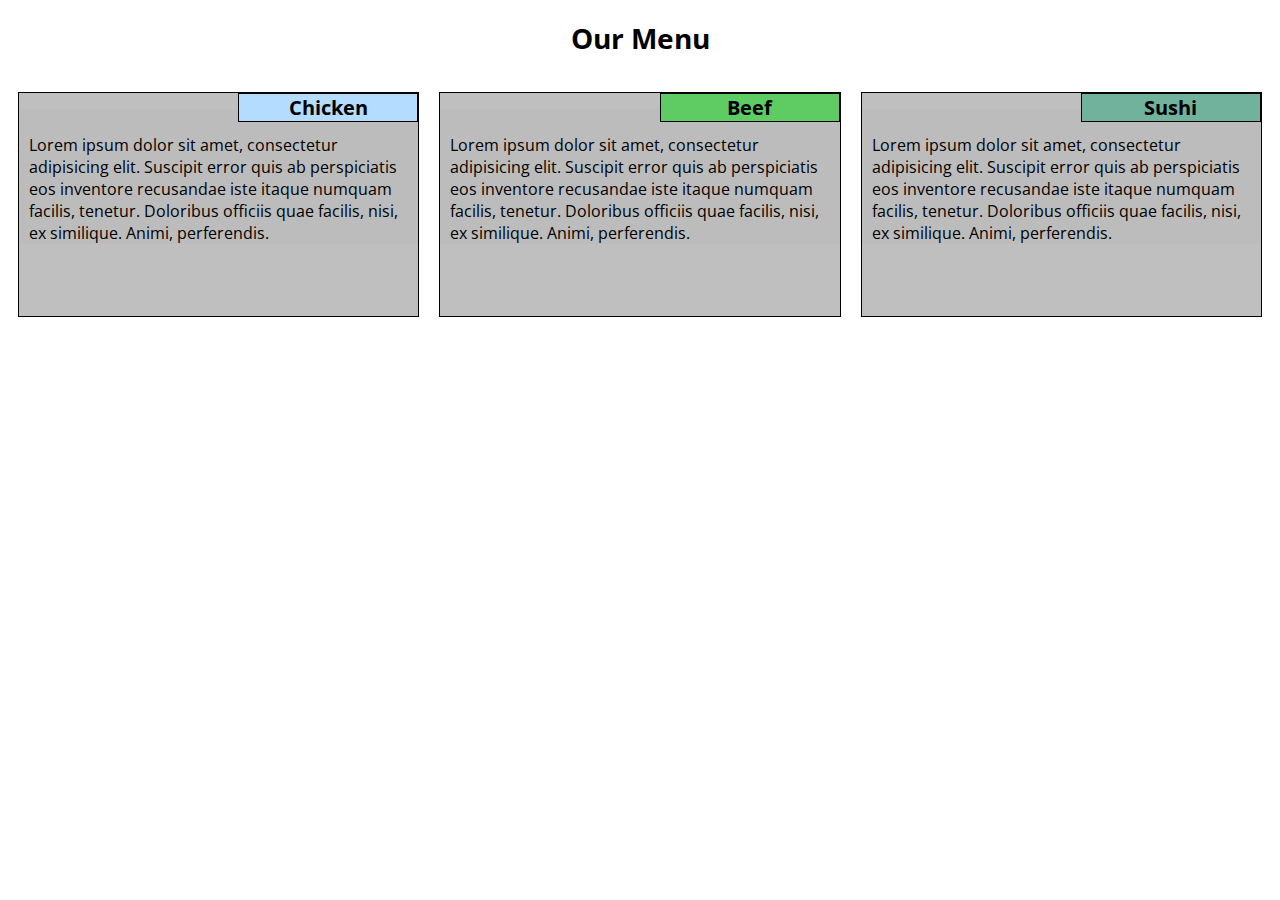
==== module2-solution/index.html @ a3935dca "Module 2 Assignment" ====
<!DOCTYPE html>
<html>
  <head>
    <meta charset="utf-8" />
    <meta name="viewport" content="width=device-width, initial-scale=1" />
    <title>Assignment Solution for Module 2</title>
    <link rel="stylesheet" href="css/style.css" />
    <link rel="preconnect" href="https://fonts.gstatic.com" />
    <link
      href="https://fonts.googleapis.com/css2?family=Open+Sans&display=swap"
      rel="stylesheet"
    />
  </head>
  <body>
    <heading>
      <h1>Our Menu</h1>
    </heading>
    <div class="row">
      <div class="col-lg-4 col-md-6 col-mb-12">
        <div id="box">
          <header class="title1">
            <h2>Chicken</h2>
          </header>
          <div id="content">
            <p>
              Lorem ipsum dolor sit amet, consectetur adipisicing elit. Suscipit
              error quis ab perspiciatis eos inventore recusandae iste itaque
              numquam facilis, tenetur. Doloribus officiis quae facilis, nisi,
              ex similique. Animi, perferendis.
            </p>
          </div>
        </div>
      </div>
      <div class="col-lg-4 col-md-6 col-mb-12">
        <div id="box">
          <header class="title2">
            <h2>Beef</h2>
          </header>
          <div id="content">
            <p>
              Lorem ipsum dolor sit amet, consectetur adipisicing elit. Suscipit
              error quis ab perspiciatis eos inventore recusandae iste itaque
              numquam facilis, tenetur. Doloribus officiis quae facilis, nisi,
              ex similique. Animi, perferendis.
            </p>
          </div>
        </div>
      </div>
      <div class="col-lg-4 col-md-12 col-mb-12">
        <div id="box">
          <header class="title3">
            <h2>Sushi</h2>
          </header>
          <div id="content">
            <p>
              Lorem ipsum dolor sit amet, consectetur adipisicing elit. Suscipit
              error quis ab perspiciatis eos inventore recusandae iste itaque
              numquam facilis, tenetur. Doloribus officiis quae facilis, nisi,
              ex similique. Animi, perferendis.
            </p>
          </div>
        </div>
      </div>
    </div>
  </body>
</html>
---- module2-solution/css/style.css ----
/********** Base styles **********/
* {
  box-sizing: border-box;
}
h1 {
  margin-bottom: 25px;
  font-family: Helvetica;
  text-align: center;
  font-size: 175%;
  font-family: 'Open Sans', sans-serif;
}
h2 {
  margin-top: 0px;
  margin-bottom: 0px;
  border: 1px solid black;
  text-align: center;
  font-size: 125%;
  font-family: 'Open Sans', sans-serif;
}
p {
  background-color: #bbbbbbf1;
  width: 95%;
  margin-right: auto;
  margin-left: auto;
  padding-top: 25px;
  font-family: 'Open Sans', sans-serif;
  color: black;
}
#box {
  background-color: #bbbbbbf1;
  padding: 0px;
  border: 1px solid black;
  width: 100%;
  height: 25vh;
  overflow: hidden;
}
#content {
  background-color: #bbbbbbf1;
}

/* Simple Responsive Framework. */
#row {
  width: 100%;
}
.title1 {
  position: relative;
  background-color: #b3dcff;
  top: 0px;
  right: 0px;
  float: right;
  width: 180px;
}
.title2 {
    position: relative;
    background-color: #5ecc62;
    top: 0px;
    right: 0px;
    float: right;
    width: 180px;
  }
  .title3 {
    position: relative;
    background-color: #70b29c;
    top: 0px;
    right: 0px;
    float: right;
    width: 180px;
  }
      /********** Desktop View only **********/
      @media (min-width: 992px) {
        .col-lg-1, .col-lg-2, .col-lg-3, .col-lg-4, .col-lg-5, .col-lg-6, .col-lg-7, .col-lg-8, .col-lg-9, .col-lg-10, .col-lg-11, .col-lg-12 {
            float: left;
            border: 10px solid white;
        }
        .col-lg-1 {
            width: 8.33%;
        }
        .col-lg-2 {
            width: 16.66%;
        }
        .col-lg-3 {
            width: 25%;
        }
        .col-lg-4 {
            width: 33.33%;
        }
        .col-lg-5 {
            width: 41.66%;
        }
        .col-lg-6 {
            width: 50%;
        }
        .col-lg-7 {
            width: 58.33%;
        }
        .col-lg-8 {
            width: 66.66%;
        }
        .col-lg-9 {
            width: 74.99%;
        }
        .col-lg-10 {
            width: 83.33%;
        }
        .col-lg-11 {
            width: 91.66%;
        }
        .col-lg-12 {
            width: 100%;
        }
        }
  
        /********** Tablet View only **********/
        @media (min-width: 768px) and (max-width: 991px) {
        .col-md-1, .col-md-2, .col-md-3, .col-md-4, .col-md-5, .col-md-6, .col-md-7, .col-md-8, .col-md-9, .col-md-10, .col-md-11, .col-md-12 {
            float: left;
            border: 10px solid white;
        }
        .col-md-1 {
            width: 8.33%;
        }
        .col-md-2 {
            width: 16.66%;
        }
        .col-md-3 {
            width: 25%;
        }
        .col-md-4 {
            width: 33.33%;
        }
        .col-md-5 {
            width: 41.66%;
        }
        .col-md-6 {
            width: 50%;
        }
        .col-md-7 {
            width: 58.33%;
        }
        .col-md-8 {
            width: 66.66%;
        }
        .col-md-9 {
            width: 74.99%;
        }
        .col-md-10 {
            width: 83.33%;
        }
        .col-md-11 {
            width: 91.66%;
        }
        .col-md-12 {
            width: 100%;
        }
        }
  
        /********** Mobile View only **********/
        @media (max-width: 767px) {
        .col-mb-1, .col-mb-2, .col-mb-3, .col-mb-4, .col-mb-5, .col-mb-6, .col-mb-7, .col-mb-8, .col-mb-9, .col-mb-10, .col-mb-11, .col-mb-12 {
            float: left;
            border: 10px solid white;
        }
        .col-mb-1 {
            width: 8.33%;
        }
        .col-mb-2 {
            width: 16.66%;
        }
        .col-mb-3 {
            width: 25%;
        }
        .col-mb-4 {
            width: 33.33%;
        }
        .col-mb-5 {
            width: 41.66%;
        }
        .col-mb-6 {
            width: 50%;
        }
        .col-mb-7 {
            width: 58.33%;
        }
        .col-mb-8 {
            width: 66.66%;
        }
        .col-mb-9 {
            width: 74.99%;
        }
        .col-mb-10 {
            width: 83.33%;
        }
        .col-mb-11 {
            width: 91.66%;
        }
        .col-mb-12 {
            width: 100%;
        }
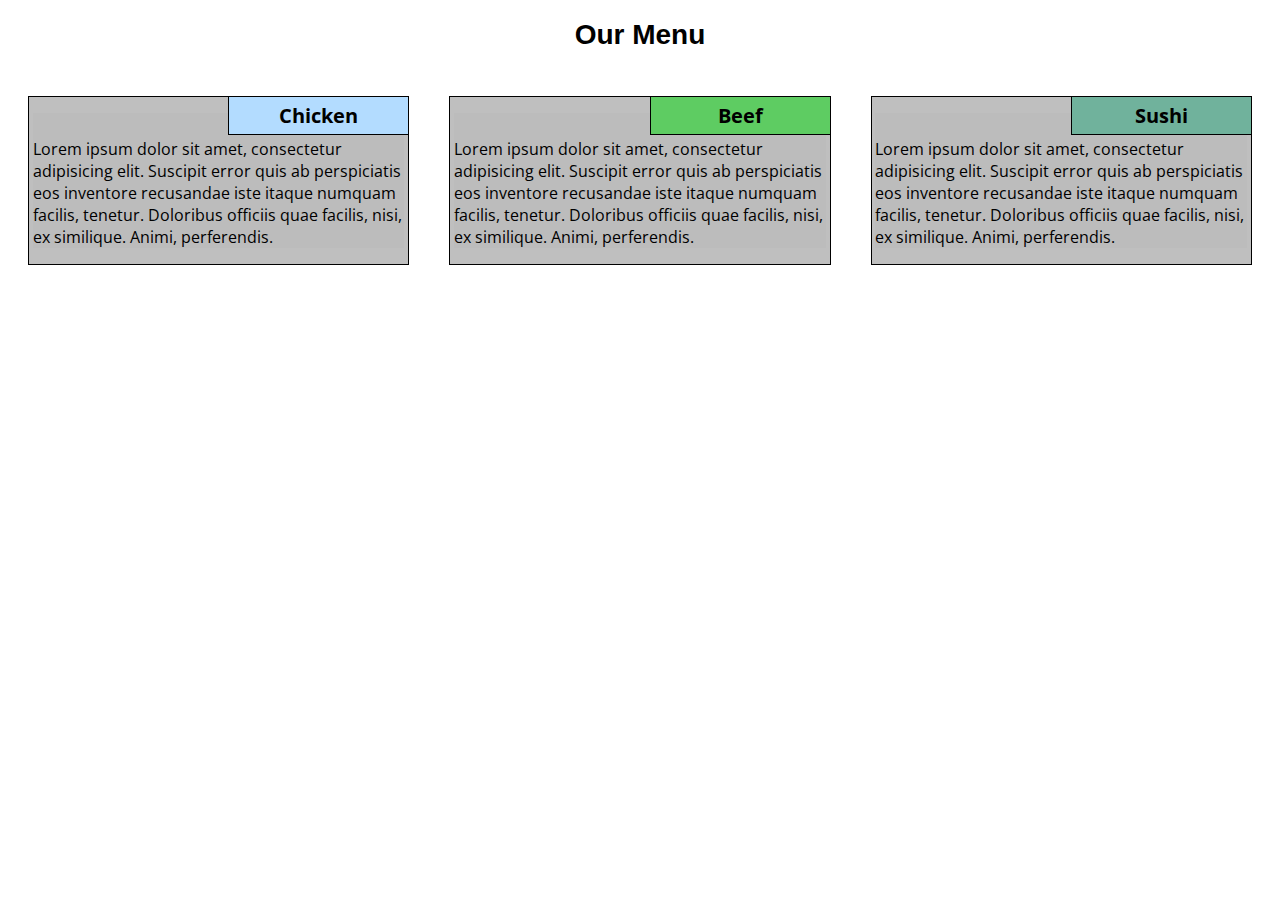
==== commit ff1f4557: "cleaned up completed module 2" ====
--- a/module2-solution/index.html
+++ b/module2-solution/index.html
@@ -17,49 +17,37 @@
     </heading>
     <div class="row">
       <div class="col-lg-4 col-md-6 col-mb-12">
-        <div id="box">
-          <header class="title1">
-            <h2>Chicken</h2>
-          </header>
-          <div id="content">
-            <p>
-              Lorem ipsum dolor sit amet, consectetur adipisicing elit. Suscipit
-              error quis ab perspiciatis eos inventore recusandae iste itaque
-              numquam facilis, tenetur. Doloribus officiis quae facilis, nisi,
-              ex similique. Animi, perferendis.
-            </p>
-          </div>
-        </div>
+        <section class="chicken">
+          <h2>Chicken</h2>
+          <p>
+            Lorem ipsum dolor sit amet, consectetur adipisicing elit. Suscipit
+            error quis ab perspiciatis eos inventore recusandae iste itaque
+            numquam facilis, tenetur. Doloribus officiis quae facilis, nisi, ex
+            similique. Animi, perferendis.
+          </p>
+        </section>
       </div>
       <div class="col-lg-4 col-md-6 col-mb-12">
-        <div id="box">
-          <header class="title2">
-            <h2>Beef</h2>
-          </header>
-          <div id="content">
-            <p>
-              Lorem ipsum dolor sit amet, consectetur adipisicing elit. Suscipit
-              error quis ab perspiciatis eos inventore recusandae iste itaque
-              numquam facilis, tenetur. Doloribus officiis quae facilis, nisi,
-              ex similique. Animi, perferendis.
-            </p>
-          </div>
-        </div>
+        <section class="beef">
+          <h2>Beef</h2>
+          <p>
+            Lorem ipsum dolor sit amet, consectetur adipisicing elit. Suscipit
+            error quis ab perspiciatis eos inventore recusandae iste itaque
+            numquam facilis, tenetur. Doloribus officiis quae facilis, nisi, ex
+            similique. Animi, perferendis.
+          </p>
+        </section>
       </div>
       <div class="col-lg-4 col-md-12 col-mb-12">
-        <div id="box">
-          <header class="title3">
-            <h2>Sushi</h2>
-          </header>
-          <div id="content">
-            <p>
-              Lorem ipsum dolor sit amet, consectetur adipisicing elit. Suscipit
-              error quis ab perspiciatis eos inventore recusandae iste itaque
-              numquam facilis, tenetur. Doloribus officiis quae facilis, nisi,
-              ex similique. Animi, perferendis.
-            </p>
-          </div>
-        </div>
+        <section class="sushi">
+          <h2>Sushi</h2>
+          <p>
+            Lorem ipsum dolor sit amet, consectetur adipisicing elit. Suscipit
+            error quis ab perspiciatis eos inventore recusandae iste itaque
+            numquam facilis, tenetur. Doloribus officiis quae facilis, nisi, ex
+            similique. Animi, perferendis.
+          </p>
+        </section>
       </div>
     </div>
   </body>
--- a/module2-solution/css/style.css
+++ b/module2-solution/css/style.css
@@ -1,198 +1,215 @@
 /********** Base styles **********/
 * {
   box-sizing: border-box;
+  font-family: "Open Sans", sans-serif;
 }
 h1 {
   margin-bottom: 25px;
   font-family: Helvetica;
   text-align: center;
   font-size: 175%;
-  font-family: 'Open Sans', sans-serif;
-}
-h2 {
-  margin-top: 0px;
-  margin-bottom: 0px;
-  border: 1px solid black;
-  text-align: center;
-  font-size: 125%;
-  font-family: 'Open Sans', sans-serif;
 }
 p {
   background-color: #bbbbbbf1;
-  width: 95%;
+  width: 98%;
   margin-right: auto;
   margin-left: auto;
   padding-top: 25px;
-  font-family: 'Open Sans', sans-serif;
   color: black;
 }
-#box {
-  background-color: #bbbbbbf1;
-  padding: 0px;
-  border: 1px solid black;
-  width: 100%;
-  height: 25vh;
-  overflow: hidden;
-}
-#content {
+.content {
   background-color: #bbbbbbf1;
 }
 
 /* Simple Responsive Framework. */
-#row {
+.row {
   width: 100%;
 }
-.title1 {
-  position: relative;
+section {
+  border: 1px solid black;
+  background-color: #bbbbbbf1;
+  margin: 10px;
+}
+section > h2 {
+  float: right;
+  border-bottom: 1px solid black;
+  border-left: 1px solid black;
+  margin: 0px;
+  width: 180px;
+  font-size: 125%;
+  text-align: center;
+  padding: 5px;
+}
+section.chicken > h2 {
   background-color: #b3dcff;
-  top: 0px;
-  right: 0px;
-  float: right;
-  width: 180px;
-}
-.title2 {
-    position: relative;
-    background-color: #5ecc62;
-    top: 0px;
-    right: 0px;
-    float: right;
-    width: 180px;
-  }
-  .title3 {
-    position: relative;
-    background-color: #70b29c;
-    top: 0px;
-    right: 0px;
-    float: right;
-    width: 180px;
-  }
-      /********** Desktop View only **********/
-      @media (min-width: 992px) {
-        .col-lg-1, .col-lg-2, .col-lg-3, .col-lg-4, .col-lg-5, .col-lg-6, .col-lg-7, .col-lg-8, .col-lg-9, .col-lg-10, .col-lg-11, .col-lg-12 {
-            float: left;
-            border: 10px solid white;
-        }
-        .col-lg-1 {
-            width: 8.33%;
-        }
-        .col-lg-2 {
-            width: 16.66%;
-        }
-        .col-lg-3 {
-            width: 25%;
-        }
-        .col-lg-4 {
-            width: 33.33%;
-        }
-        .col-lg-5 {
-            width: 41.66%;
-        }
-        .col-lg-6 {
-            width: 50%;
-        }
-        .col-lg-7 {
-            width: 58.33%;
-        }
-        .col-lg-8 {
-            width: 66.66%;
-        }
-        .col-lg-9 {
-            width: 74.99%;
-        }
-        .col-lg-10 {
-            width: 83.33%;
-        }
-        .col-lg-11 {
-            width: 91.66%;
-        }
-        .col-lg-12 {
-            width: 100%;
-        }
-        }
-  
-        /********** Tablet View only **********/
-        @media (min-width: 768px) and (max-width: 991px) {
-        .col-md-1, .col-md-2, .col-md-3, .col-md-4, .col-md-5, .col-md-6, .col-md-7, .col-md-8, .col-md-9, .col-md-10, .col-md-11, .col-md-12 {
-            float: left;
-            border: 10px solid white;
-        }
-        .col-md-1 {
-            width: 8.33%;
-        }
-        .col-md-2 {
-            width: 16.66%;
-        }
-        .col-md-3 {
-            width: 25%;
-        }
-        .col-md-4 {
-            width: 33.33%;
-        }
-        .col-md-5 {
-            width: 41.66%;
-        }
-        .col-md-6 {
-            width: 50%;
-        }
-        .col-md-7 {
-            width: 58.33%;
-        }
-        .col-md-8 {
-            width: 66.66%;
-        }
-        .col-md-9 {
-            width: 74.99%;
-        }
-        .col-md-10 {
-            width: 83.33%;
-        }
-        .col-md-11 {
-            width: 91.66%;
-        }
-        .col-md-12 {
-            width: 100%;
-        }
-        }
-  
-        /********** Mobile View only **********/
-        @media (max-width: 767px) {
-        .col-mb-1, .col-mb-2, .col-mb-3, .col-mb-4, .col-mb-5, .col-mb-6, .col-mb-7, .col-mb-8, .col-mb-9, .col-mb-10, .col-mb-11, .col-mb-12 {
-            float: left;
-            border: 10px solid white;
-        }
-        .col-mb-1 {
-            width: 8.33%;
-        }
-        .col-mb-2 {
-            width: 16.66%;
-        }
-        .col-mb-3 {
-            width: 25%;
-        }
-        .col-mb-4 {
-            width: 33.33%;
-        }
-        .col-mb-5 {
-            width: 41.66%;
-        }
-        .col-mb-6 {
-            width: 50%;
-        }
-        .col-mb-7 {
-            width: 58.33%;
-        }
-        .col-mb-8 {
-            width: 66.66%;
-        }
-        .col-mb-9 {
-            width: 74.99%;
-        }
-        .col-mb-10 {
-            width: 83.33%;
-        }
-        .col-mb-11 {
-            width: 91.66%;
-        }
-        .col-mb-12 {
-            width: 100%;
-        }+}
+section.beef > h2 {
+  background-color: #5ecc62;
+}
+section.sushi > h2 {
+  background-color: #70b29c;
+}
+/********** Desktop View only **********/
+@media (min-width: 992px) {
+  .col-lg-1,
+  .col-lg-2,
+  .col-lg-3,
+  .col-lg-4,
+  .col-lg-5,
+  .col-lg-6,
+  .col-lg-7,
+  .col-lg-8,
+  .col-lg-9,
+  .col-lg-10,
+  .col-lg-11,
+  .col-lg-12 {
+    float: left;
+    border: 10px solid white;
+  }
+  .col-lg-1 {
+    width: 8.33%;
+  }
+  .col-lg-2 {
+    width: 16.66%;
+  }
+  .col-lg-3 {
+    width: 25%;
+  }
+  .col-lg-4 {
+    width: 33.33%;
+  }
+  .col-lg-5 {
+    width: 41.66%;
+  }
+  .col-lg-6 {
+    width: 50%;
+  }
+  .col-lg-7 {
+    width: 58.33%;
+  }
+  .col-lg-8 {
+    width: 66.66%;
+  }
+  .col-lg-9 {
+    width: 74.99%;
+  }
+  .col-lg-10 {
+    width: 83.33%;
+  }
+  .col-lg-11 {
+    width: 91.66%;
+  }
+  .col-lg-12 {
+    width: 100%;
+  }
+}
+
+/********** Tablet View only **********/
+@media (min-width: 768px) and (max-width: 991px) {
+  .col-md-1,
+  .col-md-2,
+  .col-md-3,
+  .col-md-4,
+  .col-md-5,
+  .col-md-6,
+  .col-md-7,
+  .col-md-8,
+  .col-md-9,
+  .col-md-10,
+  .col-md-11,
+  .col-md-12 {
+    float: left;
+    border: 10px solid white;
+  }
+  .col-md-1 {
+    width: 8.33%;
+  }
+  .col-md-2 {
+    width: 16.66%;
+  }
+  .col-md-3 {
+    width: 25%;
+  }
+  .col-md-4 {
+    width: 33.33%;
+  }
+  .col-md-5 {
+    width: 41.66%;
+  }
+  .col-md-6 {
+    width: 50%;
+  }
+  .col-md-7 {
+    width: 58.33%;
+  }
+  .col-md-8 {
+    width: 66.66%;
+  }
+  .col-md-9 {
+    width: 74.99%;
+  }
+  .col-md-10 {
+    width: 83.33%;
+  }
+  .col-md-11 {
+    width: 91.66%;
+  }
+  .col-md-12 {
+    width: 100%;
+  }
+}
+
+/********** Mobile View only **********/
+@media (max-width: 767px) {
+  .col-mb-1,
+  .col-mb-2,
+  .col-mb-3,
+  .col-mb-4,
+  .col-mb-5,
+  .col-mb-6,
+  .col-mb-7,
+  .col-mb-8,
+  .col-mb-9,
+  .col-mb-10,
+  .col-mb-11,
+  .col-mb-12 {
+    float: left;
+    border: 10px solid white;
+  }
+  .col-mb-1 {
+    width: 8.33%;
+  }
+  .col-mb-2 {
+    width: 16.66%;
+  }
+  .col-mb-3 {
+    width: 25%;
+  }
+  .col-mb-4 {
+    width: 33.33%;
+  }
+  .col-mb-5 {
+    width: 41.66%;
+  }
+  .col-mb-6 {
+    width: 50%;
+  }
+  .col-mb-7 {
+    width: 58.33%;
+  }
+  .col-mb-8 {
+    width: 66.66%;
+  }
+  .col-mb-9 {
+    width: 74.99%;
+  }
+  .col-mb-10 {
+    width: 83.33%;
+  }
+  .col-mb-11 {
+    width: 91.66%;
+  }
+  .col-mb-12 {
+    width: 100%;
+  }
+}
